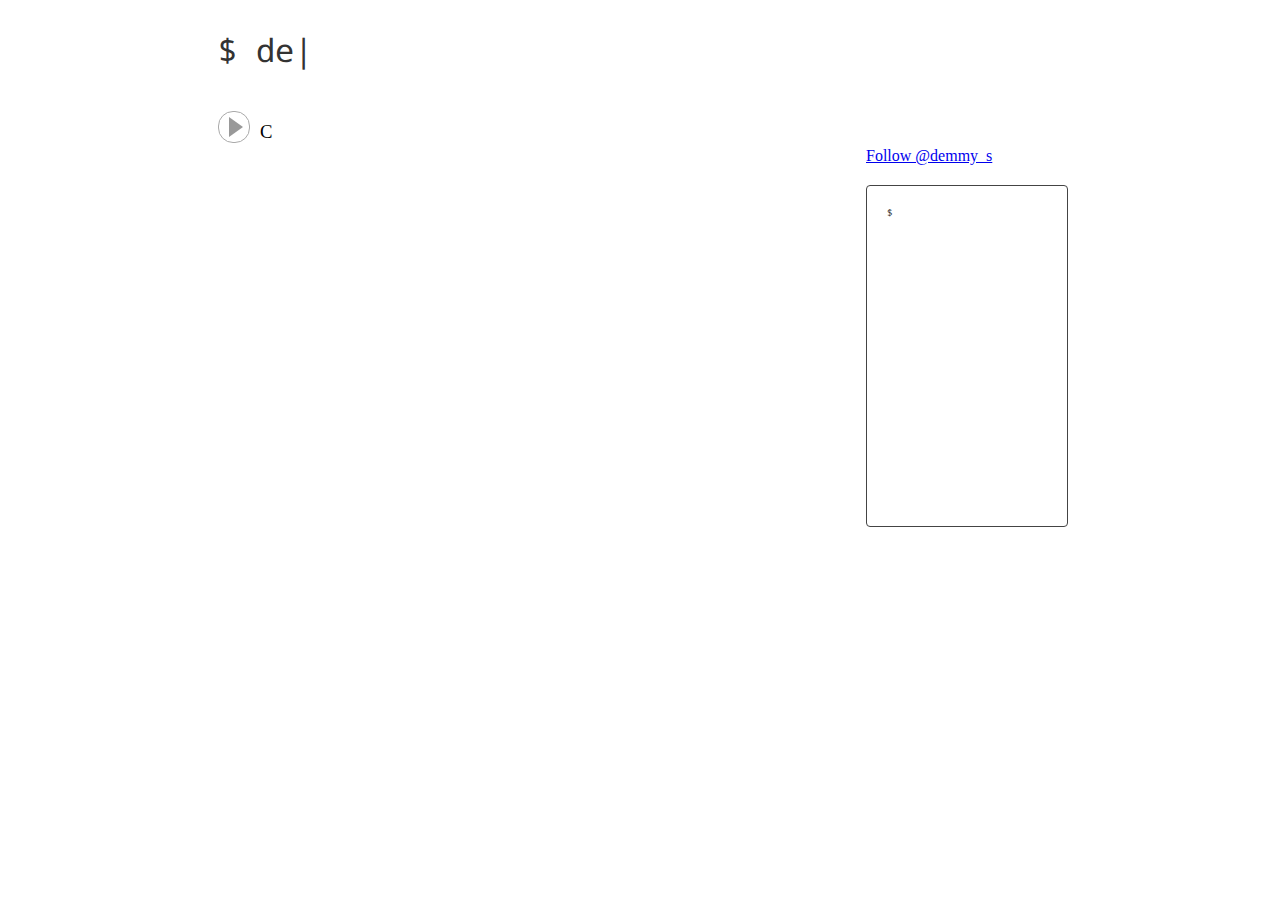
==== index.html @ 4e537f25 "added: Follow buttons, Toggler of language category" ====
<!DOCTYPE html>
<html lang="ja">
    <head>
        <meta charset="UTF-8">
        <title>demmy.jp</title>

        <link rel='stylesheet' type='text/css' href='http://fonts.googleapis.com/css?family=Droid+Sans+Mono'>
        <link rel="stylesheet" type="text/css" href="css/code.css" />
        <script type="text/javascript" src="lib/jquery/jquery-1.10.2.min.js"></script>
        <script type="text/javascript" src="lib/shell-viewjs/jquery.shell-view.js"></script>
        <script type="text/javascript" src="lib/typist/jquery.typist-modified.js"></script>
        <script type="text/javascript" src="js/code.js"></script>
    </head>
    <body>
        <header><h1></h1></header>
        <div>
            <div class="main-contents">
                <div class="content">
                    <p><i class="circle-toggler"></i><span>C</span></p>
                    <ul class="togglee-list">
                        <li>Desk Compiler</li>
                        <li>Brainf*ck Compiler on GPGPU</li>
                    </ul>
                </div>
            </div>
            <div class="sub-contents">
                <div>
                    <iframe src="http://ghbtns.com/github-btn.html?user=demmys&type=follow" allowtransparency="true" frameborder="0" scrolling="0" width="100%" height="20"></iframe>
                    <a href="https://twitter.com/demmy_s" class="twitter-follow-button" data-show-count="false">Follow @demmy_s</a>
                    <script>!function(d,s,id){var js,fjs=d.getElementsByTagName(s)[0],p=/^http:/.test(d.location)?'http':'https';if(!d.getElementById(id)){js=d.createElement(s);js.id=id;js.src=p+'://platform.twitter.com/widgets.js';fjs.parentNode.insertBefore(js,fjs);}}(document, 'script', 'twitter-wjs');</script>
                </div>
                <pre id="hakoniwa"></pre>
            </div>
        </div>
    </body>
</html>
---- css/code.css ----
/*
 * Global
 */
html, body{
    width: 100%;
    height: 100%;
}
h1,h2,h3,h4,p{
    font-weight: normal;
    margin: 0;
}

/*
 * Header
 */
header{
    width: 100%;
}
header>h1{
    font-family: "Droid Sans Mono", sans-serif;
    width: 860px;
    margin: 0 auto;
    padding: 20px;
    color: #333;
}

/*
 * Body
 */
body>div{
    display: table;
    width: 860px;
    margin: 0 auto;
    padding: 20px;
}
body>div>div{
    display: table-cell;
}

/*
 * Main
 */
div.main-contents{
    width: inherit;
}
i.circle-toggler{
    display: inline-block;
    border: 1px solid #aaa;
    width: 30px;
    height: 30px;
    border-radius: 15px;
    position: relative;
    -webkit-transition: -webkit-transform 0.5s ease 0;
    -moz-transition: -moz-transform 0.5s ease 0;
    -ms-transition: -ms-transform 0.5s ease 0;
    -o-transition: -o-transform 0.5s ease 0;
    transition: transform 0.5s ease 0;
}
i.circle-toggler:before{
    content: "";
    display: inline-block;
    position: absolute;
    left: 10px;
    top: 5px;
    width: 0;
    height: 0;
    border: 10px solid transparent;
    border-left: 14px solid #999;
}
i.circle-toggler.active{
    -webkit-transform: rotate(90deg);
    -moz-transform: rotate(90deg);
    -ms-transform: rotate(90deg);
    -o-transform: rotate(90deg);
    transform: rotate(90deg);
}
ul.togglee-list{
    display: none;
    -webkit-transition: display 0.5s ease 0;
    -moz-transition: display 0.5s ease 0;
    -ms-transition: display 0.5s ease 0;
    -o-transition: display 0.5s ease 0;
    transition: display 0.5s ease 0;
}
ul.togglee-list.active{
    display: block;
}
.content>p{
    display: table;
    font-size: 14pt;
}
.content>p>*{
    display: table-cell;
    vertical-align: bottom;
    text-align: left;
}
.content>p>span{
    padding-left: 10px;
}
.content>ul{
    list-style-type: none;
    margin: 10px 0;
    font-size: 12pt;
    color: #666;
}

/*
 * Sub
 */
div.sub-contents{
    width: 200px;
    padding: 10px;
}
div.sub-contents>*{
    margin-bottom: 20px;
}
#hakoniwa{
    border-radius: 4px;
    border: 1px solid #444;
    padding: 20px;
    font-family: "Droid Sans Mono", sans-serif;
    color: #333;
    font-size: 7pt;
    word-wrap: break-word;
    width: 160px;
    height: 300px;
    overflow: scroll;
}
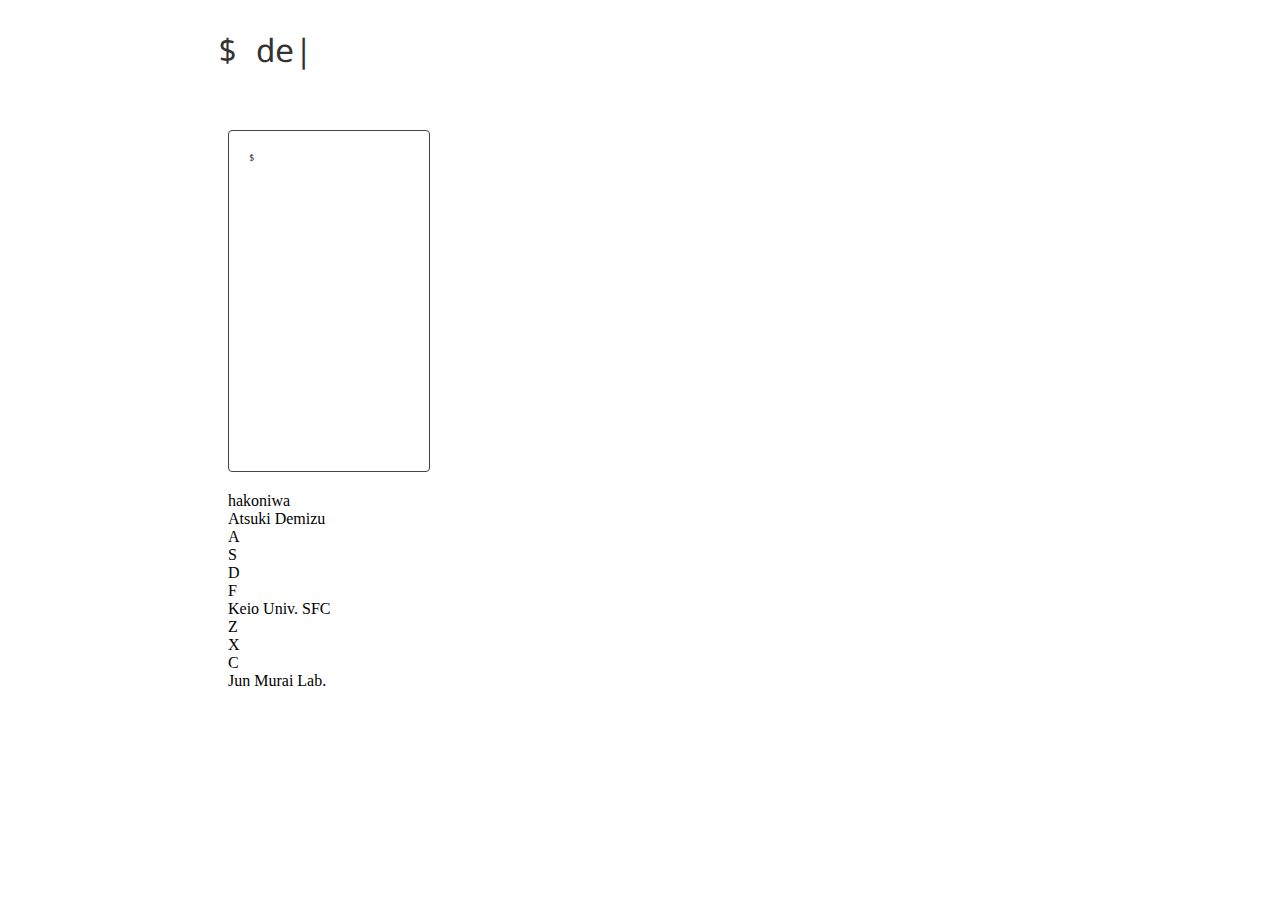
==== commit 735c2243: "deleted: typist.js" ====
--- a/index.html
+++ b/index.html
@@ -2,18 +2,19 @@
 <html lang="ja">
     <head>
         <meta charset="UTF-8">
+        <meta name="viewport" content="width=320, height=480, initial-scale=1.0, user-scalable=no" />
         <title>demmy.jp</title>
 
         <link rel='stylesheet' type='text/css' href='http://fonts.googleapis.com/css?family=Droid+Sans+Mono'>
         <link rel="stylesheet" type="text/css" href="css/code.css" />
         <script type="text/javascript" src="lib/jquery/jquery-1.10.2.min.js"></script>
         <script type="text/javascript" src="lib/shell-viewjs/jquery.shell-view.js"></script>
-        <script type="text/javascript" src="lib/typist/jquery.typist-modified.js"></script>
         <script type="text/javascript" src="js/code.js"></script>
     </head>
     <body>
         <header><h1></h1></header>
         <div>
+            <!--
             <div class="main-contents">
                 <div class="content">
                     <p><i class="circle-toggler"></i><span>C</span></p>
@@ -23,13 +24,25 @@
                     </ul>
                 </div>
             </div>
+            -->
             <div class="sub-contents">
+                <pre id="hakoniwa"></pre>
+                <label>hakoniwa</label>
                 <div>
-                    <iframe src="http://ghbtns.com/github-btn.html?user=demmys&type=follow" allowtransparency="true" frameborder="0" scrolling="0" width="100%" height="20"></iframe>
-                    <a href="https://twitter.com/demmy_s" class="twitter-follow-button" data-show-count="false">Follow @demmy_s</a>
-                    <script>!function(d,s,id){var js,fjs=d.getElementsByTagName(s)[0],p=/^http:/.test(d.location)?'http':'https';if(!d.getElementById(id)){js=d.createElement(s);js.id=id;js.src=p+'://platform.twitter.com/widgets.js';fjs.parentNode.insertBefore(js,fjs);}}(document, 'script', 'twitter-wjs');</script>
+                    <span class="key" style="width: 73px;"><label>Atsuki Demizu</label></span><!--
+                    --><span class="key button alphabet" data-shell-view-key="a"><p>A</p></span><!--
+                    --><span class="key button alphabet" data-shell-view-key="s"><p>S</p></span><!--
+                    --><span class="key button alphabet" data-shell-view-key="d"><p>D</p></span><!--
+                    --><span class="key button alphabet" data-shell-view-key="f"><p>F</p></span><!--
+                    --><span class="key" style="width: 95px;"><label>Keio Univ. SFC</label></span><!--
+                    --><span class="key button alphabet" data-shell-view-key="z"><p>Z</p></span><!--
+                    --><span class="key button alphabet" data-shell-view-key="x"><p>X</p></span><!--
+                    --><span class="key button alphabet" data-shell-view-key="c"><p>C</p></span><!--
+                    --><a target="_blank" href="http://github.com/demmys" class="key button github"></a><!--
+                    --><a target="_blank" href="http://twitter.com/demmy_s" class="key button twitter"></a><!--
+                    --><a target="_blank" href="http://demmys.hatenablog.com" class="key button hatena-blog"></a><!--
+                    --><span class="key" style="width: 114px;"><label>Jun Murai Lab.</label></span>
                 </div>
-                <pre id="hakoniwa"></pre>
             </div>
         </div>
     </body>
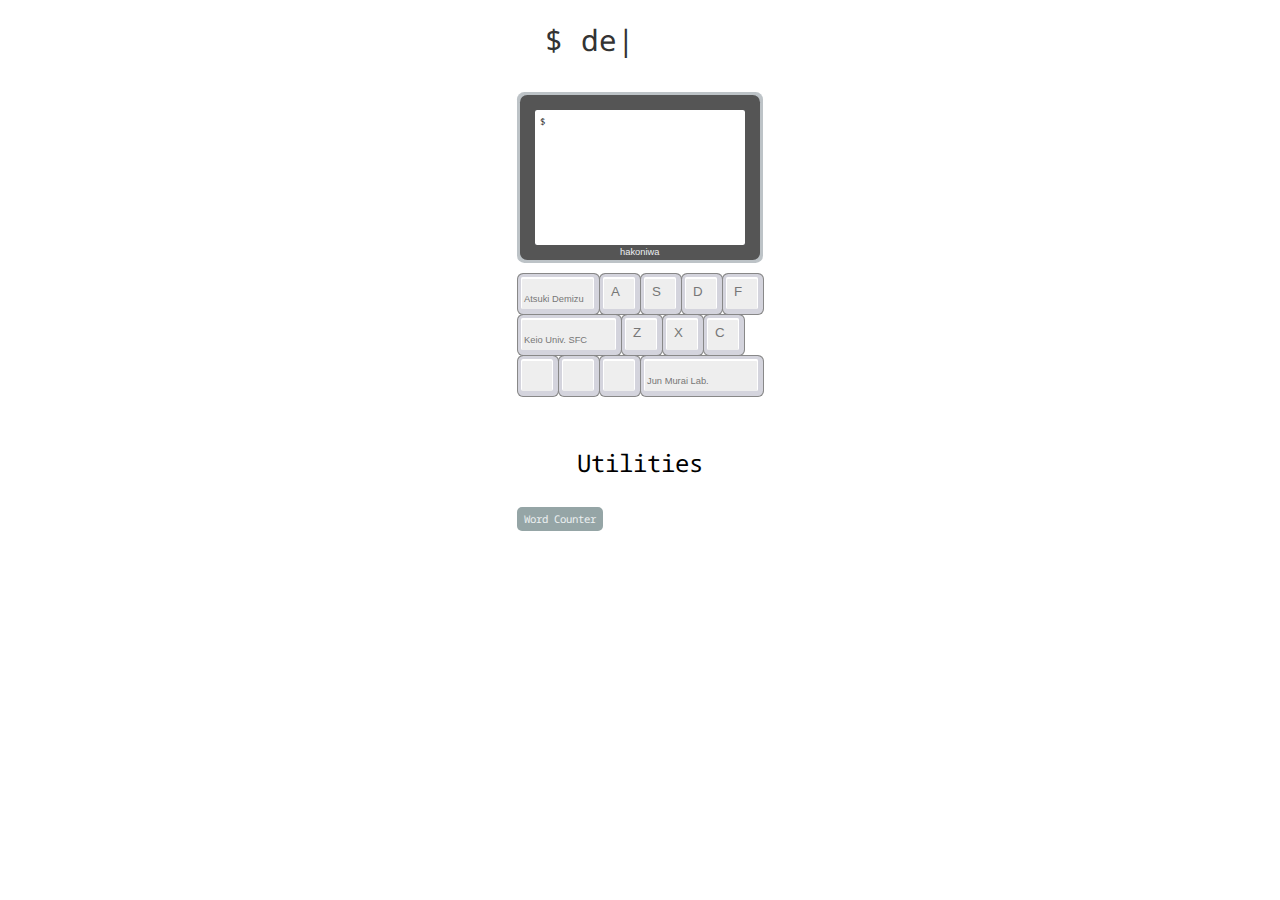
==== commit ea1d5f80: "タグの使い方ををセマンティックに変更、CSSを分割、shiv導入" ====
--- a/index.html
+++ b/index.html
@@ -5,45 +5,52 @@
         <meta name="viewport" content="width=320, height=480, initial-scale=1.0, user-scalable=no" />
         <title>demmy.jp</title>
 
-        <link rel='stylesheet' type='text/css' href='http://fonts.googleapis.com/css?family=Droid+Sans+Mono'>
-        <link rel="stylesheet" type="text/css" href="css/code.css" />
+        <link rel="stylesheet" type="text/css" href="http://fonts.googleapis.com/css?family=Droid+Sans+Mono">
+        <link rel="stylesheet" type="text/css" href="css/common.css" />
+        <link rel="stylesheet" type="text/css" href="css/index.css" />
+        <script>
+          (function(i,s,o,g,r,a,m){i['GoogleAnalyticsObject']=r;i[r]=i[r]||function(){
+          (i[r].q=i[r].q||[]).push(arguments)},i[r].l=1*new Date();a=s.createElement(o),
+          m=s.getElementsByTagName(o)[0];a.async=1;a.src=g;m.parentNode.insertBefore(a,m)
+          })(window,document,'script','//www.google-analytics.com/analytics.js','ga');
+          ga('create', 'UA-46881704-1', 'demmy.jp');
+          ga('send', 'pageview');
+        </script>
         <script type="text/javascript" src="lib/jquery/jquery-1.10.2.min.js"></script>
         <script type="text/javascript" src="lib/shell-viewjs/jquery.shell-view.js"></script>
-        <script type="text/javascript" src="js/code.js"></script>
+        <script type="text/javascript" src="js/index.js"></script>
+        <!--[if lt IE 9]>
+        <script src="lib/html5shiv.js"></script>
+        <![endif]-->
     </head>
     <body>
-        <header><h1></h1></header>
-        <div>
-            <!--
-            <div class="main-contents">
-                <div class="content">
-                    <p><i class="circle-toggler"></i><span>C</span></p>
-                    <ul class="togglee-list">
-                        <li>Desk Compiler</li>
-                        <li>Brainf*ck Compiler on GPGPU</li>
-                    </ul>
-                </div>
-            </div>
-            -->
-            <div class="sub-contents">
-                <pre id="hakoniwa"></pre>
-                <label>hakoniwa</label>
-                <div>
-                    <span class="key" style="width: 73px;"><label>Atsuki Demizu</label></span><!--
-                    --><span class="key button alphabet" data-shell-view-key="a"><p>A</p></span><!--
-                    --><span class="key button alphabet" data-shell-view-key="s"><p>S</p></span><!--
-                    --><span class="key button alphabet" data-shell-view-key="d"><p>D</p></span><!--
-                    --><span class="key button alphabet" data-shell-view-key="f"><p>F</p></span><!--
-                    --><span class="key" style="width: 95px;"><label>Keio Univ. SFC</label></span><!--
-                    --><span class="key button alphabet" data-shell-view-key="z"><p>Z</p></span><!--
-                    --><span class="key button alphabet" data-shell-view-key="x"><p>X</p></span><!--
-                    --><span class="key button alphabet" data-shell-view-key="c"><p>C</p></span><!--
-                    --><a target="_blank" href="http://github.com/demmys" class="key button github"></a><!--
-                    --><a target="_blank" href="http://twitter.com/demmy_s" class="key button twitter"></a><!--
-                    --><a target="_blank" href="http://demmys.hatenablog.com" class="key button hatena-blog"></a><!--
-                    --><span class="key" style="width: 114px;"><label>Jun Murai Lab.</label></span>
-                </div>
+        <header>
+            <h1></h1>
+        </header>
+        <div id="hakoniwa">
+            <pre></pre>
+            <h1>hakoniwa</h1>
+            <div>
+                <span class="key" style="width: 73px;"><label>Atsuki Demizu</label></span><!--
+                --><span class="key button alphabet" data-shell-view-key="a"><p>A</p></span><!--
+                --><span class="key button alphabet" data-shell-view-key="s"><p>S</p></span><!--
+                --><span class="key button alphabet" data-shell-view-key="d"><p>D</p></span><!--
+                --><span class="key button alphabet" data-shell-view-key="f"><p>F</p></span><!--
+                --><span class="key" style="width: 95px;"><label>Keio Univ. SFC</label></span><!--
+                --><span class="key button alphabet" data-shell-view-key="z"><p>Z</p></span><!--
+                --><span class="key button alphabet" data-shell-view-key="x"><p>X</p></span><!--
+                --><span class="key button alphabet" data-shell-view-key="c"><p>C</p></span><!--
+                --><a target="_blank" href="http://github.com/demmys" class="key button github"></a><!--
+                --><a target="_blank" href="http://twitter.com/demmy_s" class="key button twitter"></a><!--
+                --><a target="_blank" href="http://demmys.hatenablog.com" class="key button hatena-blog"></a><!--
+                --><span class="key" style="width: 114px;"><label>Jun Murai Lab.</label></span>
             </div>
         </div>
+        <nav>
+            <h1>Utilities</h1>
+            <ul>
+                <li><a href="wc.html">Word Counter</a></li>
+            </ul>
+        </nav>
     </body>
 </html>
--- a/css/common.css
+++ b/css/common.css
@@ -0,0 +1,29 @@
+/*
+ * Global
+ */
+html{
+    width: 100%;
+    height: 100%;
+}
+body{
+    width: 320px;
+    margin: 0 auto;
+}
+h1,h2,h3,h4,p,a,label{
+    font-weight: normal;
+    font-family: sans-serif;
+    margin: 0;
+}
+ul{
+    padding: 0;
+}
+li{
+    list-style-type: none;
+}
+a{
+    text-decoration: none;
+    color: #2c3e50;
+}
+a:hover{
+    opacity: 0.7
+}
--- a/css/index.css
+++ b/css/index.css
@@ -0,0 +1,141 @@
+/*
+ * Header
+ */
+header{
+    padding: 20px;
+}
+header>h1{
+    font-family: "Droid Sans Mono", sans-serif;
+    font-size: 22pt;
+    margin-left: 45px;
+    color: #333;
+}
+
+/*
+ * Body
+ */
+body>div,nav{
+    margin: 0 auto;
+}
+
+
+/*
+ * Hakoniwa
+ */
+#hakoniwa{
+    margin: 30px 0;
+}
+#hakoniwa>pre{
+    display: block;
+    box-shadow: 0 0 0 15px #555, 0 0 0 18px #bdc3c7;
+    margin: 18px auto;
+    border-radius: 2px;
+    padding: 5px;
+    font-family: "Droid Sans Mono", sans-serif;
+    color: #333;
+    font-size: 7pt;
+    white-space: pre;
+    word-wrap: break-word;
+    width: 200px;
+    height: 125px;
+    overflow: scroll;
+}
+#hakoniwa>pre+h1{
+    position: relative;
+    font-size: 7pt;
+    color: #ecf0f1;
+    top: -16px;
+    left: 140px;
+}
+#hakoniwa>div{
+    width: 246px;
+    margin: 0 auto;
+}
+.key{
+    display: inline-block;
+    position: relative;
+    text-decoration: none;
+    margin: 4px 5px 5px 4px;
+    border-radius: 2px;
+    background-color: #eee;
+    text-align: left;
+    width: 32px;
+    height: 32px;
+    box-shadow: 0 1px 0 1px #fff inset, 1px 1px 0 4px #d4d4dd, 1px 1px 0 5px #888;
+    background-repeat: no-repeat;
+    background-size: 16px 16px;
+    background-position: center center;
+    vertical-align: middle;
+}
+.key:hover{
+    background-color: #e4e4e4;
+    box-shadow: 0 1px 1px 2px #cacad3 inset, 0 2px 0 3px #f5f5f5 inset, 1px 1px 0 2px #cacad3, 1px 1px 0 4px #bababa, 1px 1px 0 5px #888;
+    background-size: 15px 15px;
+}
+.key.button{
+    cursor: pointer;
+}
+.key.button *{
+    cursor: pointer;
+}
+.key.github{
+    background-image: url("../img/github.png");
+}
+.key.twitter{
+    background-image: url("../img/twitter.png");
+}
+.key.hatena-blog{
+    background-image: url("../img/hatena-blog.png");
+}
+.key>label{
+    text-decoration: none;
+    font-size: 7pt;
+    position: absolute;
+    top: 17px;
+    left: 3px;
+    color: #777;
+}
+.key:hover>label{
+    font-size: 6pt;
+    left: 6px;
+}
+.key>p{
+    font-size: 10pt;
+    position: absolute;
+    top: 7px;
+    left: 8px;
+    color: #777;
+}
+.key:hover>p{
+    font-size: 9pt;
+    top: 8px;
+}
+
+/*
+ * Utilities
+ */
+nav{
+    padding: 20px;
+    text-align: center;
+}
+nav>h1{
+    font-size: 18pt;
+    font-family: "Droid Sans Mono", sans-serif;
+}
+nav>ul{
+    width: 266px;
+    margin: 20px auto;
+    text-align: left;
+}
+nav>ul>li{
+    display: inline-block;
+    margin: 10px;
+}
+nav>ul>li>a{
+    font-family: "Droid Sans Mono", sans-serif;
+    font-size: 8pt;
+    background-color: #95a5a6;
+    color: #ecf0f1;
+    padding: 5px 7px;
+    border-radius: 5px;
+}
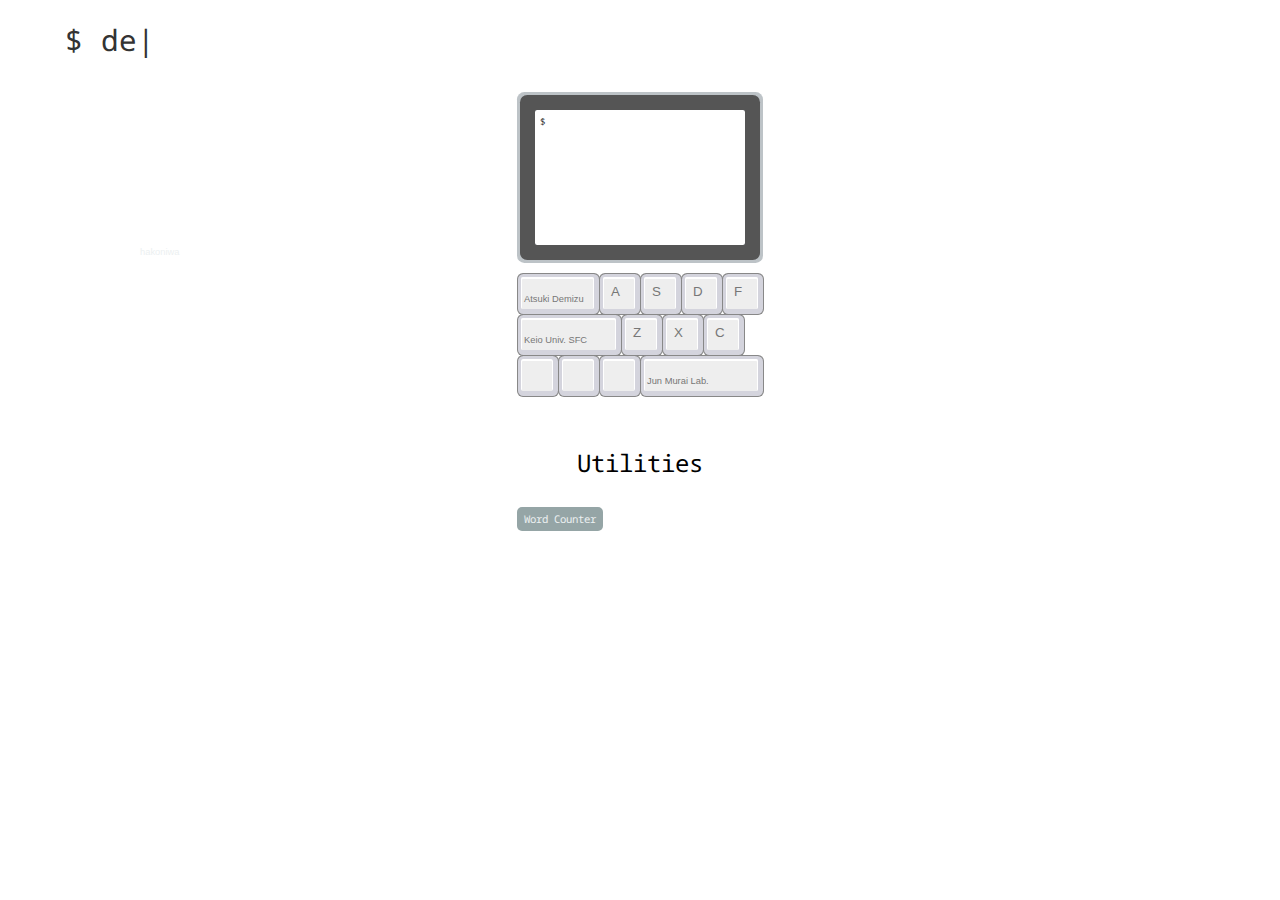
==== commit 0d78a843: "implemented: word_counter" ====
--- a/index.html
+++ b/index.html
@@ -2,31 +2,31 @@
 <html lang="ja">
     <head>
         <meta charset="UTF-8">
-        <meta name="viewport" content="width=320, height=480, initial-scale=1.0, user-scalable=no" />
+        <meta name="viewport" content="width=device-width, initial-scale=1.0, minimum-scale=1.0, maximum-scale=1.0, user-scalable=no" />
+        <meta name="keywords" content="demmy,出水,厚輝,Atsuki,Demizu,demmy_s" />
+        <meta name="description" content="Website of Atsuki Demizu." />
+        <meta name="copyright" content="出水 厚輝" />
         <title>demmy.jp</title>
 
         <link rel="stylesheet" type="text/css" href="http://fonts.googleapis.com/css?family=Droid+Sans+Mono">
-        <link rel="stylesheet" type="text/css" href="css/common.css" />
-        <link rel="stylesheet" type="text/css" href="css/index.css" />
-        <script>
-          (function(i,s,o,g,r,a,m){i['GoogleAnalyticsObject']=r;i[r]=i[r]||function(){
-          (i[r].q=i[r].q||[]).push(arguments)},i[r].l=1*new Date();a=s.createElement(o),
-          m=s.getElementsByTagName(o)[0];a.async=1;a.src=g;m.parentNode.insertBefore(a,m)
-          })(window,document,'script','//www.google-analytics.com/analytics.js','ga');
-          ga('create', 'UA-46881704-1', 'demmy.jp');
-          ga('send', 'pageview');
-        </script>
-        <script type="text/javascript" src="lib/jquery/jquery-1.10.2.min.js"></script>
-        <script type="text/javascript" src="lib/shell-viewjs/jquery.shell-view.js"></script>
-        <script type="text/javascript" src="js/index.js"></script>
+        <link rel="stylesheet" type="text/css" href="/css/common.css" />
+        <link rel="stylesheet" type="text/css" href="/css/index.css" />
+        <script type="text/javascript" src="/js/analytics.js"></script>
+        <script type="text/javascript" src="/lib/jquery/jquery-1.10.2.min.js"></script>
+        <script type="text/javascript" src="/lib/shell-viewjs/jquery.shell-view.js"></script>
+        <script type="text/javascript" src="/js/index.js"></script>
         <!--[if lt IE 9]>
-        <script src="lib/html5shiv.js"></script>
+            <script src="/lib/ie/html5shiv.js"></script>
+        <![endif]-->
+        <!--[if (gte IE 6)&(lte IE 8)]>
+            <script src="/lib/ie/selectivizr-min.js></script>
         <![endif]-->
     </head>
     <body>
         <header>
             <h1></h1>
         </header>
+
         <div id="hakoniwa">
             <pre></pre>
             <h1>hakoniwa</h1>
@@ -46,10 +46,11 @@
                 --><span class="key" style="width: 114px;"><label>Jun Murai Lab.</label></span>
             </div>
         </div>
+
         <nav>
             <h1>Utilities</h1>
             <ul>
-                <li><a href="wc.html">Word Counter</a></li>
+                <li><a href="utilities/word_counter.html">Word Counter</a></li>
             </ul>
         </nav>
     </body>
--- a/css/common.css
+++ b/css/common.css
@@ -1,13 +1,9 @@
-/*
- * Global
- */
 html{
     width: 100%;
     height: 100%;
 }
 body{
-    width: 320px;
-    margin: 0 auto;
+    margin: 0;
 }
 h1,h2,h3,h4,p,a,label{
     font-weight: normal;
@@ -27,3 +23,6 @@
 a:hover{
     opacity: 0.7
 }
+input,textarea{
+    outline: none;
+}
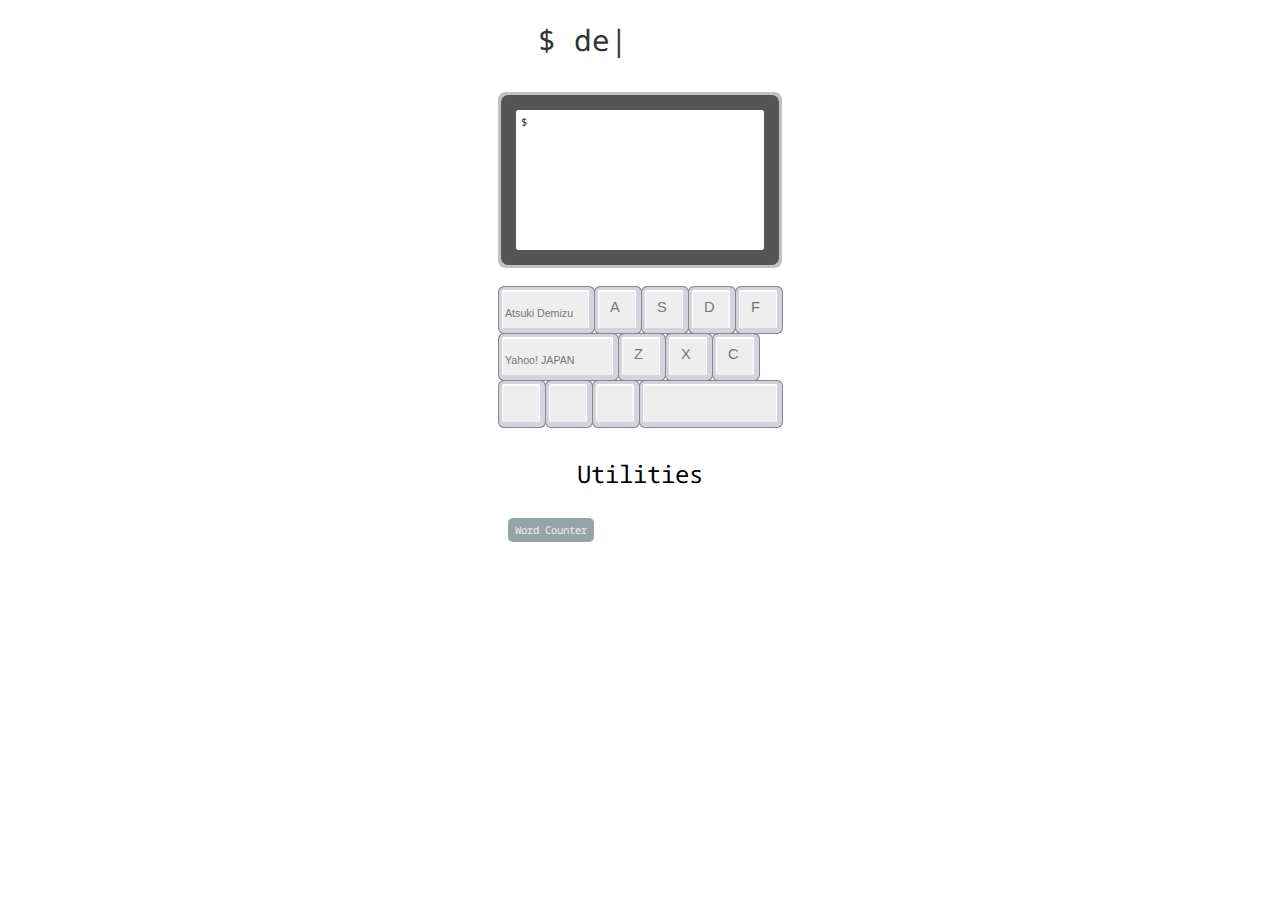
==== commit f7f11a5a: "fix title and larger keys" ====
--- a/index.html
+++ b/index.html
@@ -8,7 +8,7 @@
         <meta name="copyright" content="出水 厚輝" />
         <title>demmy.jp</title>
 
-        <link rel="stylesheet" type="text/css" href="http://fonts.googleapis.com/css?family=Droid+Sans+Mono">
+        <link rel="stylesheet" type="text/css" href="//fonts.googleapis.com/css?family=Droid+Sans+Mono">
         <link rel="stylesheet" type="text/css" href="/css/common.css" />
         <link rel="stylesheet" type="text/css" href="/css/index.css" />
         <script type="text/javascript" src="/js/analytics.js"></script>
@@ -29,28 +29,27 @@
 
         <div id="hakoniwa">
             <pre></pre>
-            <h1>hakoniwa</h1>
             <div>
-                <span class="key" style="width: 73px;"><label>Atsuki Demizu</label></span><!--
+                <span class="key" style="width: 87px;"><label>Atsuki Demizu</label></span><!--
                 --><span class="key button alphabet" data-shell-view-key="a"><p>A</p></span><!--
                 --><span class="key button alphabet" data-shell-view-key="s"><p>S</p></span><!--
                 --><span class="key button alphabet" data-shell-view-key="d"><p>D</p></span><!--
                 --><span class="key button alphabet" data-shell-view-key="f"><p>F</p></span><!--
-                --><span class="key" style="width: 95px;"><label>Keio Univ. SFC</label></span><!--
+                --><span class="key" style="width: 111px;"><label>Yahoo! JAPAN</label></span><!--
                 --><span class="key button alphabet" data-shell-view-key="z"><p>Z</p></span><!--
                 --><span class="key button alphabet" data-shell-view-key="x"><p>X</p></span><!--
                 --><span class="key button alphabet" data-shell-view-key="c"><p>C</p></span><!--
-                --><a target="_blank" href="http://github.com/demmys" class="key button github"></a><!--
-                --><a target="_blank" href="http://twitter.com/demmy_s" class="key button twitter"></a><!--
+                --><a target="_blank" href="https://github.com/demmys" class="key button github"></a><!--
+                --><a target="_blank" href="https://twitter.com/demmy_s" class="key button twitter"></a><!--
                 --><a target="_blank" href="http://demmys.hatenablog.com" class="key button hatena-blog"></a><!--
-                --><span class="key" style="width: 114px;"><label>Jun Murai Lab.</label></span>
+                --><span class="key" style="width: 134px;"><label></label></span>
             </div>
         </div>
 
         <nav>
             <h1>Utilities</h1>
             <ul>
-                <li><a href="utilities/word_counter.html">Word Counter</a></li>
+                <li><a href="utilities/word_counter.html#?cs=true&ls=true&sp=true">Word Counter</a></li>
             </ul>
         </nav>
     </body>
--- a/css/index.css
+++ b/css/index.css
@@ -1,3 +1,8 @@
+body{
+    width: 284px;
+    margin: 0 auto;
+}
+
 /*
  * Header
  */
@@ -7,8 +12,8 @@
 header>h1{
     font-family: "Droid Sans Mono", sans-serif;
     font-size: 22pt;
-    margin-left: 45px;
     color: #333;
+    margin-left: 20px;
 }
 
 /*
@@ -33,23 +38,17 @@
     padding: 5px;
     font-family: "Droid Sans Mono", sans-serif;
     color: #333;
-    font-size: 7pt;
+    font-size: 8pt;
     white-space: pre;
     word-wrap: break-word;
-    width: 200px;
-    height: 125px;
+    width: 238px;
+    height: 130px;
     overflow: scroll;
 }
-#hakoniwa>pre+h1{
-    position: relative;
-    font-size: 7pt;
-    color: #ecf0f1;
-    top: -16px;
-    left: 140px;
-}
 #hakoniwa>div{
-    width: 246px;
+    width: 284px;
     margin: 0 auto;
+    padding: 18px 0 0 0;
 }
 .key{
     display: inline-block;
@@ -59,8 +58,8 @@
     border-radius: 2px;
     background-color: #eee;
     text-align: left;
-    width: 32px;
-    height: 32px;
+    width: 38px;
+    height: 38px;
     box-shadow: 0 1px 0 1px #fff inset, 1px 1px 0 4px #d4d4dd, 1px 1px 0 5px #888;
     background-repeat: no-repeat;
     background-size: 16px 16px;
@@ -79,43 +78,43 @@
     cursor: pointer;
 }
 .key.github{
-    background-image: url("../img/github.png");
+    background-image: url("/img/github.png");
 }
 .key.twitter{
-    background-image: url("../img/twitter.png");
+    background-image: url("/img/twitter.png");
 }
 .key.hatena-blog{
-    background-image: url("../img/hatena-blog.png");
+    background-image: url("/img/hatena-blog.png");
 }
 .key>label{
     text-decoration: none;
-    font-size: 7pt;
+    font-size: 8pt;
     position: absolute;
     top: 17px;
     left: 3px;
     color: #777;
 }
 .key:hover>label{
-    font-size: 6pt;
+    font-size: 7pt;
     left: 6px;
 }
 .key>p{
-    font-size: 10pt;
+    font-size: 11pt;
     position: absolute;
-    top: 7px;
-    left: 8px;
+    top: 9px;
+    left: 12px;
     color: #777;
 }
 .key:hover>p{
-    font-size: 9pt;
-    top: 8px;
+    font-size: 10pt;
+    top: 10px;
 }
 
 /*
  * Utilities
  */
 nav{
-    padding: 20px;
+    width: 100%;
     text-align: center;
 }
 nav>h1{
@@ -123,7 +122,7 @@
     font-family: "Droid Sans Mono", sans-serif;
 }
 nav>ul{
-    width: 266px;
+    width: 100%;
     margin: 20px auto;
     text-align: left;
 }
